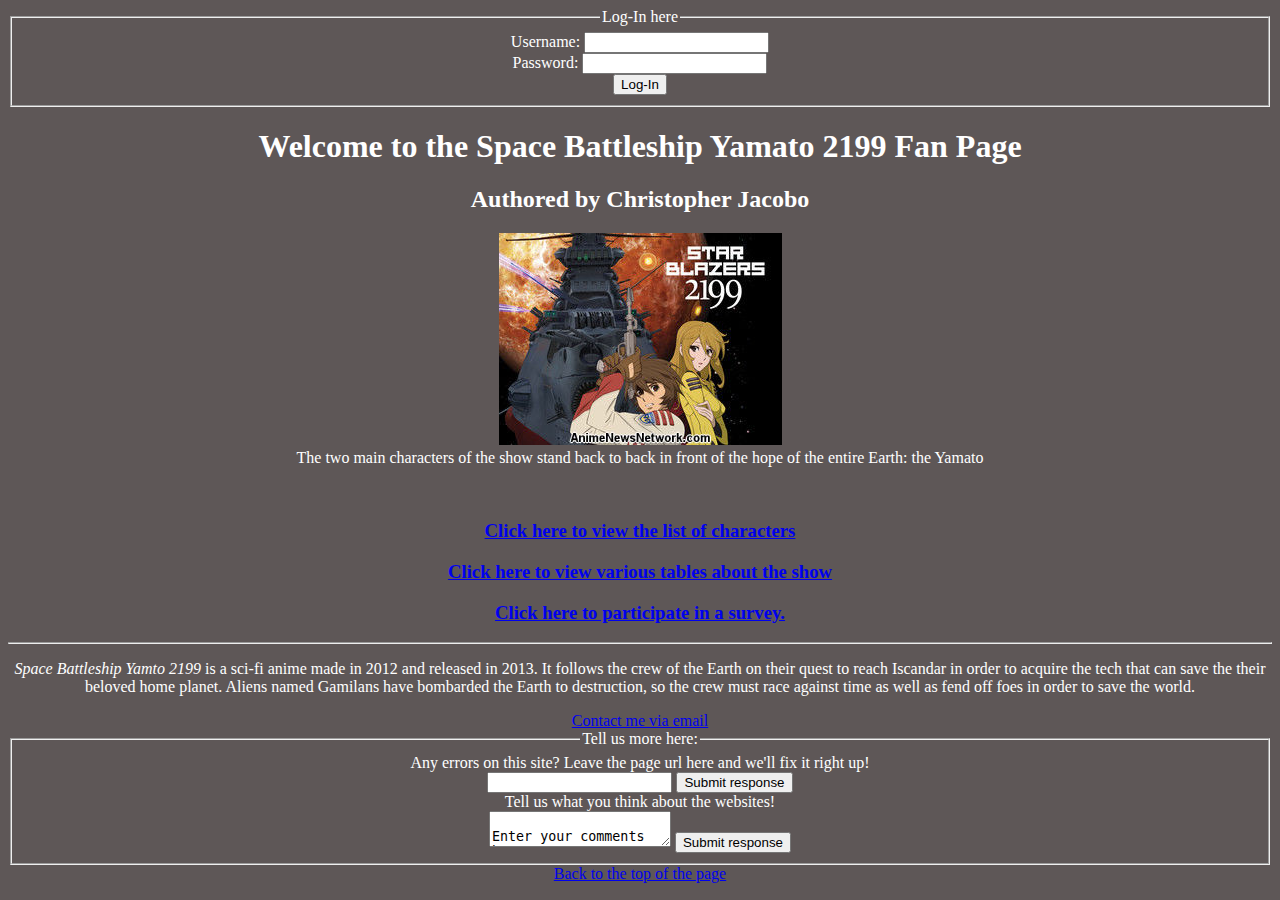
==== index.html @ 25ad24df "Initial Commit" ====
<!DOCTYPE html>
<!-- Wednesday April 2, 2025    8:55 p.m.   Christopher Jacobo
    This is the main page of the Yamato 2199 Fanpage website
-->

<html>
    <head>
        <title>Space Battleship Yamato 2199 Fan Page</title>
        <link href="Styles/styles.css" type="text/css"
                rel="stylesheet" />
    </head>

    <header>
        <!-- Making a log-in fieldset -->
         <fieldset>
            <legend>Log-In here</legend>
            <form action="Somefutureloginpagetocom/log-in.java" method="post">
                <label>Username:
                    <input type="text" name="userName" 
                            maxlength="30" /> </label> <br />
                </label>
                <label>Password:
                    <input type="password" name="userPassword"
                            maxlength="30" /> </label> <br />
                </label>
                <input type="submit" name="submitLogInInfo"
                        value="Log-In">
            </form>
        </fieldset>
    </header>

    <body>
        <div>
            <h1 id="top">Welcome to the Space Battleship
                        Yamato 2199 Fan Page
            </h1>
            <h2> Authored by Christopher Jacobo</h2>
            <figure>
                <img src="Images/yam2199cover.jpg" 
                alt="Poster of Star Blazers 2199 with Mori and Kodai" 
                title="Yamato 2199 Cover Poster">
                <figcaption>The two main characters of the show stand back to back
                            in front of the hope of the entire Earth: the Yamato
                </figcaption>
            </figure>
        </div> <br />

        <div>
            <h3>
                <a href="Characters/index.html">
                Click here to view the list of characters
                </a>
            </h3>

            <h3>
                <a href="Tables/index.html">
                    Click here to view various tables about the show
            </a>
            </h3>

            <h3>
                <a href="Survey/Survey.html">
                    Click here to participate in a survey.
                </a>
            </h3>
        </div>
        <hr />

        <p>
            <i>Space Battleship Yamto 2199</i> is a sci-fi anime made in 2012 and
            released in 2013. It follows the crew of the Earth on their quest 
            to reach Iscandar in order to acquire the tech that can save the 
            their beloved home planet. Aliens named Gamilans have bombarded 
            the Earth to destruction, so the crew must race against time as well 
            as fend off foes in order to save the world.
        </p>

    </body>

    <!-- Leave a footer with an option to contact the author and forms to leave opinions-->
    <footer>
        <!-- Contact author, aka me-->
        <a href="mailto:jacobochristopher743@gmail.com">
            Contact me via email
        </a>
        <br />

        <!-- Fieldset on comments here-->
        <!-- Make: 1.Single Comment for errors     2. Comment box    3.Vote favorite episodes -->
        <fieldset>
            <legend>Tell us more here:</legend>
            <form action="Somepagetocomeinthefuture.com/opinions.java">
                <!-- User reported errors on the site -->
                <label for="userReportedErrorsToFix">
                    Any errors on this site? Leave the page url here and we'll 
                    fix it right up!</label> <br />
                    <input type="url" id="userReportedErrorsToFix"
                            name="userReportedErrorsToFix"                             
                            maxlength="40" />
                    <input type="submit" name="userReportedErrorsToFix"
                            value="Submit response" />
                    <br />
                    <!-- User comments about the show -->
                    <label for="userWebsiteComments">
                        Tell us what you think about the websites!</label> <br />
                    <textarea name="showComments" id="userWebsiteComments">
                        Enter your comments here
                    </textarea>
                    <input type="submit"
                        value="Submit response" />
            </form>
         </fieldset>

        <a href="#top">Back to the top of the page</a>
    </footer>
</html>
---- Styles/styles.css ----
/* Tuesday April 8, 2025    9:55 a.m.   Christopher Jacobo */

/* Styles for the Yamato 2199 Fan Page */

html {
    color: white;
    background-color: #5e5757;
    text-align: center;
}

body{
    text-align: center;
}


h1 {
    
}

p {
    color: white;
}
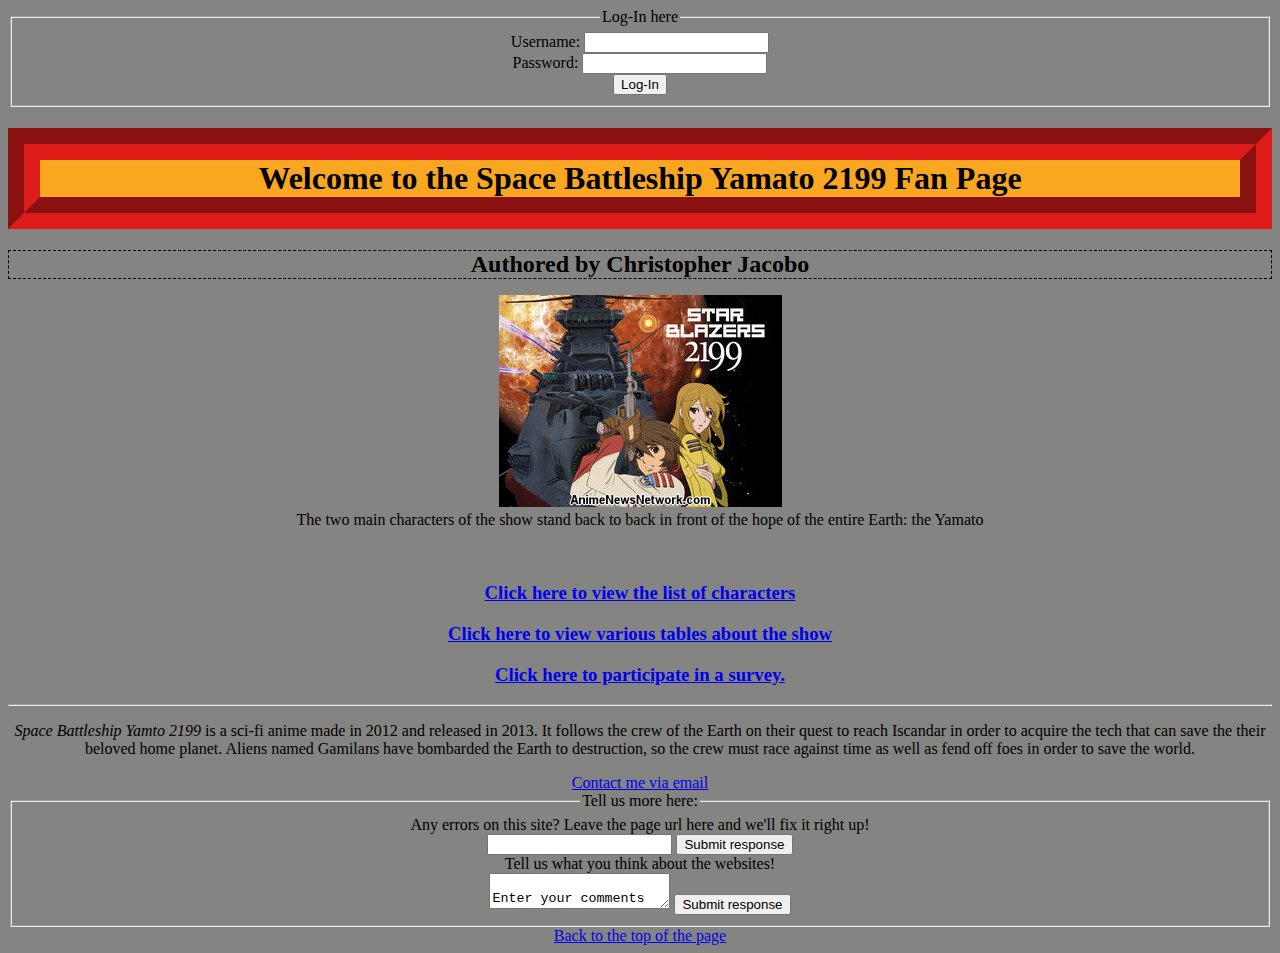
==== commit 9cbb5f87: "Borders and Tags, Fonts too" ====
--- a/index.html
+++ b/index.html
@@ -31,11 +31,11 @@
 
     <body>
         <div>
-            <h1 id="top">Welcome to the Space Battleship
+            <h1 class="topHeader" class="orbitron-futureFont">Welcome to the Space Battleship
                         Yamato 2199 Fan Page
             </h1>
-            <h2> Authored by Christopher Jacobo</h2>
-            <figure>
+            <h2 id="authorship"> Authored by Christopher Jacobo</h2>
+            <figure id="frontPicture">
                 <img src="Images/yam2199cover.jpg" 
                 alt="Poster of Star Blazers 2199 with Mori and Kodai" 
                 title="Yamato 2199 Cover Poster">
--- a/Styles/styles.css
+++ b/Styles/styles.css
@@ -2,21 +2,41 @@
 
 /* Styles for the Yamato 2199 Fan Page */
 
-html {
-    color: white;
-    background-color: #5e5757;
-    text-align: center;
+@import url(https://fonts.googleapis.com/css2?family=Orbitron:wght@400..900&display=swap)
+
+* {
+    font-family:'Times New Roman', Times, serif;
 }
 
+
+body.orbitron-futureFont {
+    font-family: "Orbitron", sans-serif;
+    font-optical-sizing: auto;
+    font-weight: 500;
+    font-style: normal;
+  }
+
+
 body{
+    text-align: center;
+    color: #000;
+    background-color: #848482;
     text-align: center;
 }
 
 
-h1 {
-    
+h1.topHeader {
+    background-color: #F9A620;
+    border: 2rem #dd1c1a groove;
+    padding: 0rem;
+}
+
+#authorship{
+    border: 0.1rem dashed;
+    margin: auto auto auto auto;
+
 }
 
 p {
-    color: white;
+    color: #000
 }
